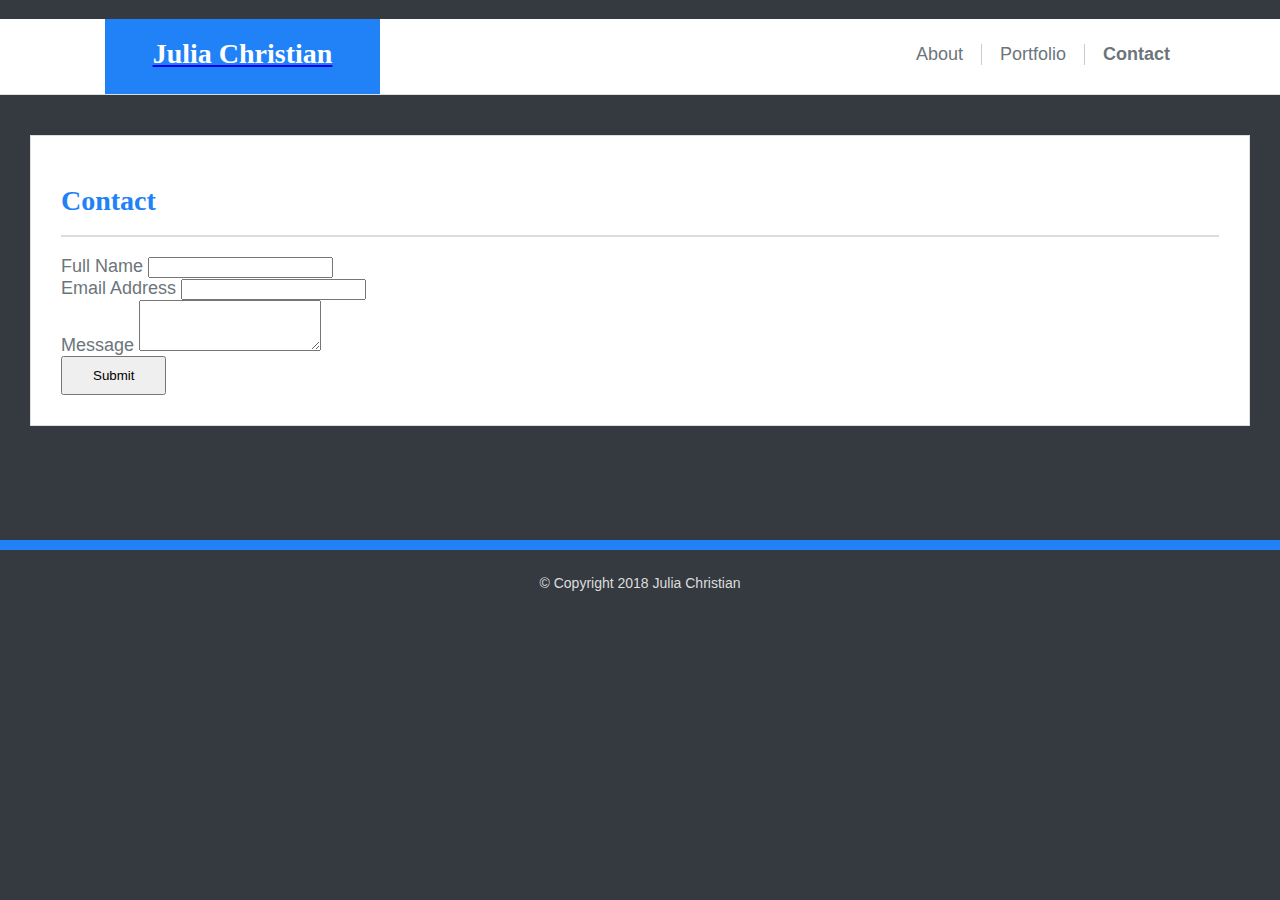
==== contact.html @ 3f6eceac "saving homework" ====
<!DOCTYPE html>
<html lang="en">
<head>
    <meta charset="UTF-8">
    <meta name="viewport" content="width=device-width, initial-scale=1.0">
    <meta http-equiv="X-UA-Compatible" content="ie=edge">
    <title>Document</title>
    
    <!-- bootstrap css -->
    <link rel="stylesheet" href="https://stackpath.bootstrapcdn.com/bootstrap/4.1.1/css/bootstrap.min.css" integrity="sha384-WskhaSGFgHYWDcbwN70/dfYBj47jz9qbsMId/iRN3ewGhXQFZCSftd1LZCfmhktB" crossorigin="anonymous">
    
    <!-- custom styles -->
    <link rel="stylesheet" href="css/style.css">
</head>

<body>
    <div class="wrapper">
    
        <!-- navigation -->
        <nav>
             <a href="index.html"><span><h1>Julia Christian</h1></span></a>
            <ul>
                <li class="borderRight"><a href="index.html">About</a></li>
                <li class="borderRight"><a href="portfolio.html">Portfolio</a></li>
                <li><a class="currentLink" id="noRightPadding" href="contact.html">Contact</a></li>
            </ul>
        </nav>
        
        <!-- about me card -->
        <div class="container">
            <div class="contentCard rounded row">
                <h1>Contact</h1>

                <hr>

                <form class="col-md-12">
                    <div class="form-group">
                        <label for="fullName">Full Name</label>
                        <input type="email" class="form-control" id="fullName" aria-describedby="fullName">
                    </div>
                    <div class="form-group">
                        <label for="emailAddress">Email Address</label>
                        <input type="email" class="form-control" id="emailAddress" aria-describedby="emailAddress">
                    </div>
                    <div class="form-group">
                        <label for="exampleFormControlTextarea1">Message</label>
                        <textarea class="form-control" id="exampleFormControlTextarea1" rows="3"></textarea>
                        </div>
                    <button type="submit" class="btn btn-primary">Submit</button>
                </form>
            </div>
        <!-- close container below -->
        </div>

        <!-- footer -->
        <footer>
            &copy; Copyright 2018 Julia Christian
        </footer>

    </div>

</body>
</html>
---- css/style.css ----
body {
    font-family: 'Arial', 'Helvetica Neue', Helvetica, sans-serif;
    font-size: 18px;
    color: #6C757C;
    background-image: url(../Images/topography.png);
    position: relative;
    margin: 0;
    padding-bottom: 10rem;
    background-color: #343A40;
}
h1, h2, h3, h4 {
    font-family: 'Georgia', Times, Times New Roman, serif;
    font-weight: 700;
}
h1 {
    font-size: 28px;
    color: #2181F7;
}
hr {
    display: block;
    height: 1px;
    border: 0;
    border-top: 2px solid #ddd;
    margin: 1em 0;
    padding: 0;
}

/* navigation */
nav {
    background-color: #fff;
    border-bottom: 1px solid #ddd;
    height: 75px;
}
nav span h1 {
    color: white;
    background-color: #2181F7;
    width: 275px;
    height: 75px;
    text-align: center;
    position: relative;
    left: 105px;
    vertical-align: middle;
    line-height: 70px;
}
nav ul {
    list-style-type: none;
    margin: 0;
    padding: 0;
    overflow: hidden;
    position: absolute;
    right: 110px;
    top: 25px;
}
nav li {
    float: left;
}
.borderRight {
    border-right: 1px solid #ccc;
}
nav li a {
    display: block;
    color: #6C757C;
    text-decoration: none;
    padding: 0 18px 0 18px;
}
#noRightPadding {
    padding-right: 0;
}
nav li a:hover {
    color: #2181F7;
}
.currentLink {
    font-weight: 550;
}

/* main cotent card */
.contentCard {
    background-color: #fff;
    margin: 30px;
    padding: 30px;
    border: 1px solid #ddd;
    margin-top: 40px;
}
.contentCard h1 {
    padding: 0;
}
.contentCardImage {
    /* overflow: hidden;
    background-image: url(../Images/no-justice.jpg);
    background-position: center;
    background-size: cover;
    max-width: 500px;
    max-height: 500px; 
    margin: 25px 20px 25px 0; */
    transform: rotate(90deg);
    height: auto;
    max-width: 100%;
}

/* portfolio // authors grid */
.baldwin {
    height: 250px;
    background-image: url(http://www.latimes.com/resizer/5a-0hkyNQAlyWnTgLt6kddt74ag=/1400x0/arc-anglerfish-arc2-prod-tronc.s3.amazonaws.com/public/4FAXOJ3LPVDOREH4IOJIGKNDQE.jpg);
    background-repeat: no-repeat;
    background-position: center;
    background-size: cover;
    width: 33.3333%;
    float: left;
    margin: 10px 20px 10px 0;
    overflow: hidden;
}
.coates {
    height: 250px;
    background-image: url(http://today.cofc.edu/wp-content/uploads/2016/10/Coates_2015-750x499.jpg);
    background-repeat: no-repeat;
    background-size: cover;
    width: 33.3333%;
    float: left;
    margin: 10px 20px 10px 0;
    overflow: hidden;
}
.klein {
    height: 250px;
    background-image: url(https://cdn-03.belfasttelegraph.co.uk/life/features/article31112210.ece/77fa4/AUTOCROP/w620/2015-04-02_lif_8293969_I1.JPG);
    background-repeat: no-repeat;
    background-position: top;
    background-size: cover;
    width: 33.3333%;
    float: left;
    margin: 10px 20px 10px 0;
    overflow: hidden;
}
.kerouac {
    height: 250px;
    background-image: url(https://media.gq.com/photos/558358003655c24c6c963b25/master/w_800/style-blogs-the-gq-eye-jack%20kerouac.jpg);
    background-repeat: no-repeat;
    background-position: top;
    background-size: cover;
    width: 33.3333%;
    float: left;
    margin: 10px 20px 10px 0;
    overflow: hidden;
}
.scahill {
    height: 250px;
    background-image: url(http://www3.pictures.zimbio.com/gi/Jeremy+Scahill+86th+Academy+Awards+Nominee+ebjegQnzrmjl.jpg);
    background-repeat: no-repeat;
    background-position: top;
    background-size: cover;
    width: 33.3333%;
    float: left;
    margin: 10px 20px 10px 0;
    overflow: hidden;
}

/* teal author names */
.imageTitle {
    background-color: #2181F7;
    color: white;
    text-align: center;
    font-family: 'Times New Roman', Times, serif;
    position: relative;
    top: 200px;
    padding: 10px 0 10px 0;
}

/* contact form */
.btn-primary {
    padding: 10px 30px 10px 30px;
}
.btn-primary:hover {
    text-decoration: underline;
}

/* footer */
footer {
    background-color: #343A40;
    border-top: 10px solid #2181F7;
    text-align: center;
    font-size: 14px;
    width: 100%;
    position: absolute;
    right: 0;
    bottom: 0;
    left: 0;
    padding: 25px 0 25px 0;
    color: #ddd;
}
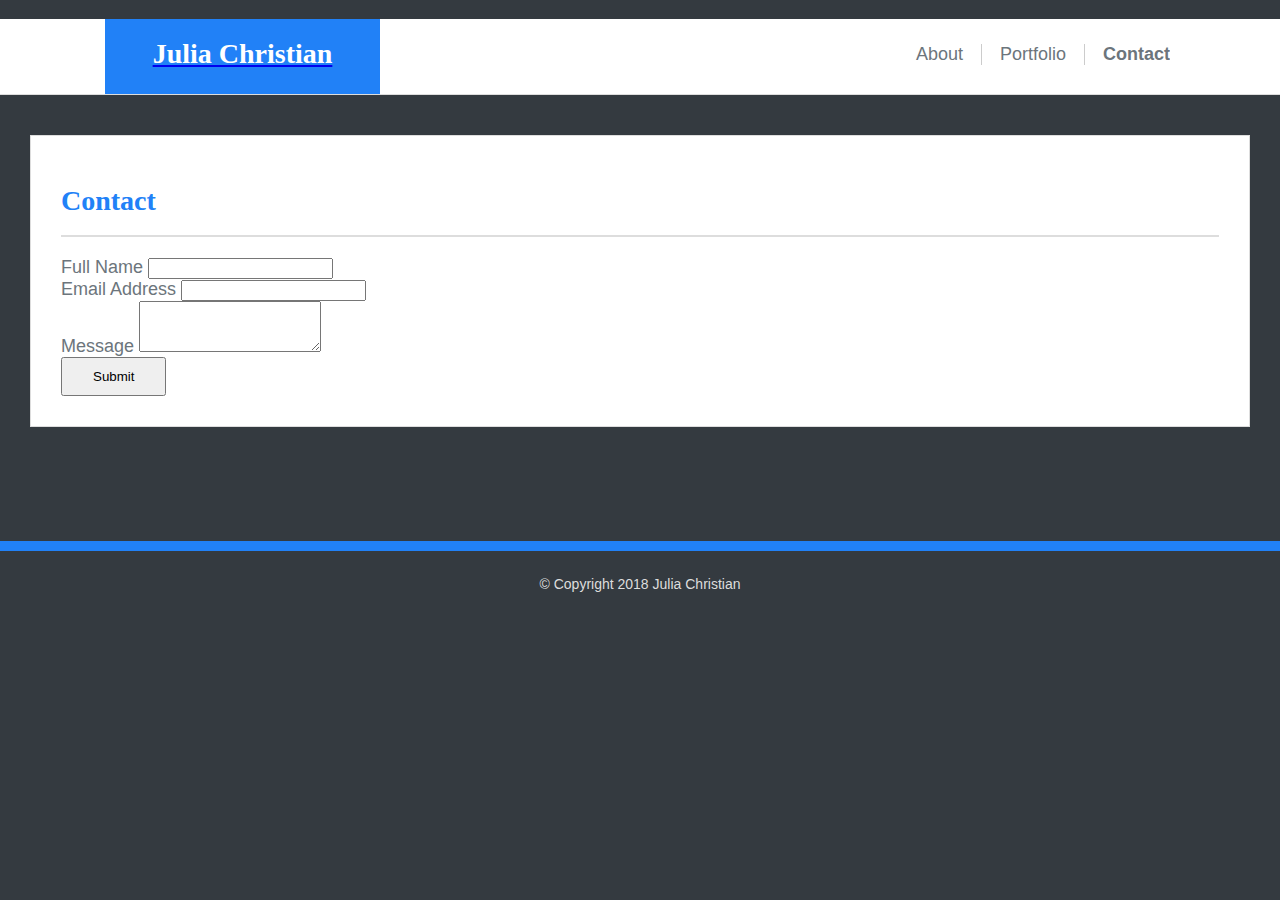
==== commit 8faa328a: "saving fixed hr" ====
--- a/contact.html
+++ b/contact.html
@@ -6,10 +6,10 @@
     <meta http-equiv="X-UA-Compatible" content="ie=edge">
     <title>Document</title>
     
-    <!-- bootstrap css -->
+    <!-- bootstrap CDN -->
     <link rel="stylesheet" href="https://stackpath.bootstrapcdn.com/bootstrap/4.1.1/css/bootstrap.min.css" integrity="sha384-WskhaSGFgHYWDcbwN70/dfYBj47jz9qbsMId/iRN3ewGhXQFZCSftd1LZCfmhktB" crossorigin="anonymous">
     
-    <!-- custom styles -->
+    <!-- custom stylesheet -->
     <link rel="stylesheet" href="css/style.css">
 </head>
 
@@ -26,13 +26,11 @@
             </ul>
         </nav>
         
-        <!-- about me card -->
         <div class="container">
+            <!-- about me card -->
             <div class="contentCard rounded row">
                 <h1>Contact</h1>
-
                 <hr>
-
                 <form class="col-md-12">
                     <div class="form-group">
                         <label for="fullName">Full Name</label>
--- a/css/style.css
+++ b/css/style.css
@@ -17,12 +17,13 @@
     color: #2181F7;
 }
 hr {
-    display: block;
-    height: 1px;
     border: 0;
-    border-top: 2px solid #ddd;
-    margin: 1em 0;
-    padding: 0;
+    clear:both;
+    display:block;
+    width: 100%;               
+    background-color:#ddd;
+    height: 2px;
+    margin: 10px 0 20px 0;
 }
 
 /* navigation */
@@ -81,76 +82,42 @@
     border: 1px solid #ddd;
     margin-top: 40px;
 }
-.contentCard h1 {
-    padding: 0;
+.contentCard .col-md-12 {
+    padding-left: 0;
+    padding-right: 0;
 }
 .contentCardImage {
-    /* overflow: hidden;
-    background-image: url(../Images/no-justice.jpg);
-    background-position: center;
-    background-size: cover;
-    max-width: 500px;
-    max-height: 500px; 
-    margin: 25px 20px 25px 0; */
+    height: 500px;
     transform: rotate(90deg);
-    height: auto;
-    max-width: 100%;
 }
 
 /* portfolio // authors grid */
 .baldwin {
-    height: 250px;
     background-image: url(http://www.latimes.com/resizer/5a-0hkyNQAlyWnTgLt6kddt74ag=/1400x0/arc-anglerfish-arc2-prod-tronc.s3.amazonaws.com/public/4FAXOJ3LPVDOREH4IOJIGKNDQE.jpg);
-    background-repeat: no-repeat;
     background-position: center;
-    background-size: cover;
-    width: 33.3333%;
-    float: left;
-    margin: 10px 20px 10px 0;
-    overflow: hidden;
 }
 .coates {
-    height: 250px;
     background-image: url(http://today.cofc.edu/wp-content/uploads/2016/10/Coates_2015-750x499.jpg);
+    background-position: center;
+}
+.klein {
+    background-image: url(https://cdn-03.belfasttelegraph.co.uk/life/features/article31112210.ece/77fa4/AUTOCROP/w620/2015-04-02_lif_8293969_I1.JPG);
+    background-position: top;
+}
+.kerouac {
+    background-image: url(https://media.gq.com/photos/558358003655c24c6c963b25/master/w_800/style-blogs-the-gq-eye-jack%20kerouac.jpg);
+    background-position: top;
+}
+.scahill {
+    background-image: url(http://www3.pictures.zimbio.com/gi/Jeremy+Scahill+86th+Academy+Awards+Nominee+ebjegQnzrmjl.jpg);
+    background-position: top;
+}
+.baldwin, .coates, .klein, .kerouac, .scahill {
+    height: 300px;
     background-repeat: no-repeat;
     background-size: cover;
-    width: 33.3333%;
-    float: left;
-    margin: 10px 20px 10px 0;
-    overflow: hidden;
-}
-.klein {
-    height: 250px;
-    background-image: url(https://cdn-03.belfasttelegraph.co.uk/life/features/article31112210.ece/77fa4/AUTOCROP/w620/2015-04-02_lif_8293969_I1.JPG);
-    background-repeat: no-repeat;
-    background-position: top;
-    background-size: cover;
-    width: 33.3333%;
-    float: left;
-    margin: 10px 20px 10px 0;
-    overflow: hidden;
-}
-.kerouac {
-    height: 250px;
-    background-image: url(https://media.gq.com/photos/558358003655c24c6c963b25/master/w_800/style-blogs-the-gq-eye-jack%20kerouac.jpg);
-    background-repeat: no-repeat;
-    background-position: top;
-    background-size: cover;
-    width: 33.3333%;
-    float: left;
-    margin: 10px 20px 10px 0;
-    overflow: hidden;
-}
-.scahill {
-    height: 250px;
-    background-image: url(http://www3.pictures.zimbio.com/gi/Jeremy+Scahill+86th+Academy+Awards+Nominee+ebjegQnzrmjl.jpg);
-    background-repeat: no-repeat;
-    background-position: top;
-    background-size: cover;
-    width: 33.3333%;
-    float: left;
-    margin: 10px 20px 10px 0;
-    overflow: hidden;
+    margin: 10px;
+    padding: 0;
 }
 
 /* teal author names */
@@ -160,11 +127,15 @@
     text-align: center;
     font-family: 'Times New Roman', Times, serif;
     position: relative;
-    top: 200px;
-    padding: 10px 0 10px 0;
+    top: 230px;
+    padding: 15px 0 15px 0;
 }
 
 /* contact form */
+form.col-md-12 {
+    padding-left: 0;
+    padding-right: 0;
+}
 .btn-primary {
     padding: 10px 30px 10px 30px;
 }
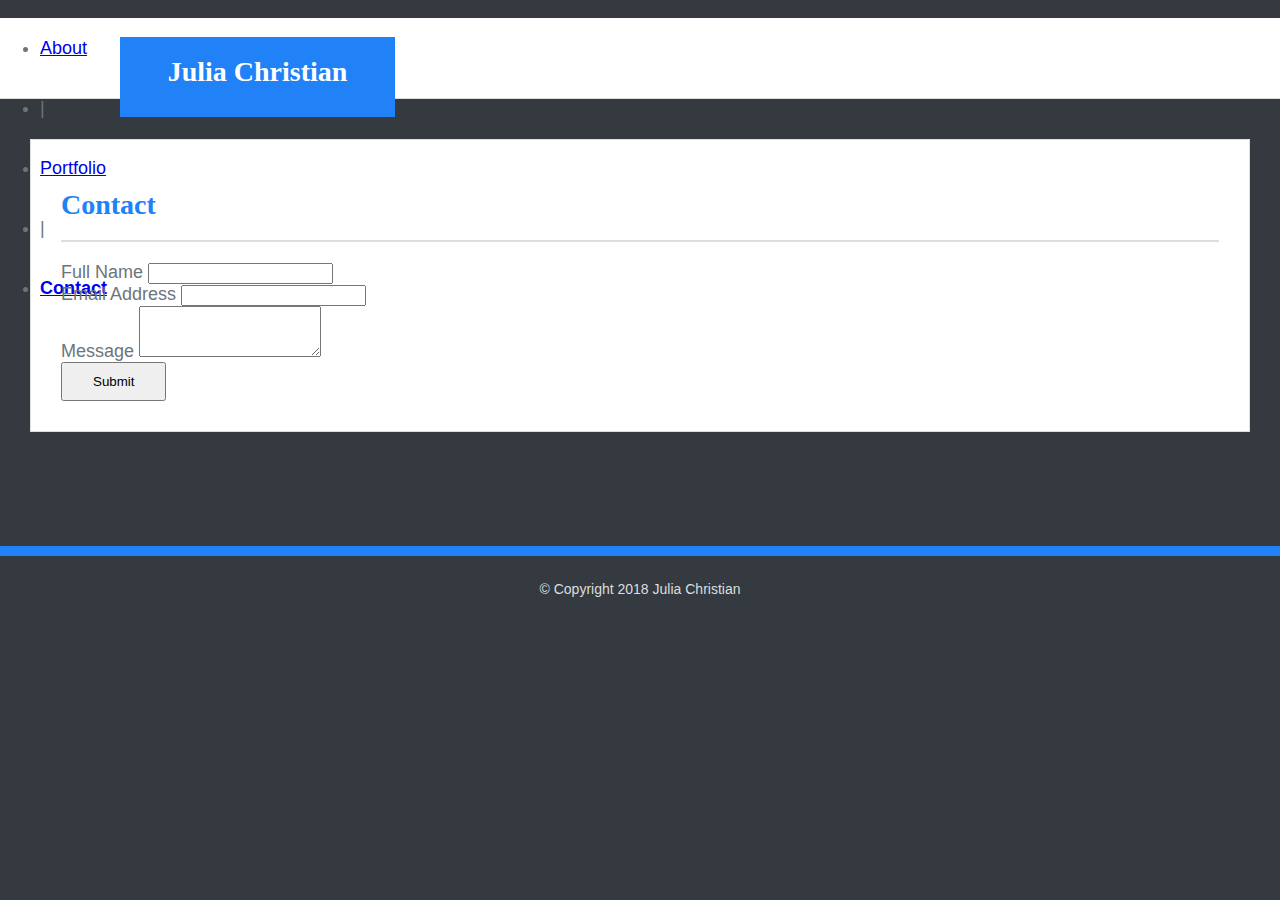
==== commit 49cf72df: "saving fixed nav" ====
--- a/contact.html
+++ b/contact.html
@@ -14,48 +14,59 @@
 </head>
 
 <body>
-    <div class="wrapper">
-    
-        <!-- navigation -->
-        <nav>
-             <a href="index.html"><span><h1>Julia Christian</h1></span></a>
-            <ul>
-                <li class="borderRight"><a href="index.html">About</a></li>
-                <li class="borderRight"><a href="portfolio.html">Portfolio</a></li>
-                <li><a class="currentLink" id="noRightPadding" href="contact.html">Contact</a></li>
-            </ul>
-        </nav>
+<!-- navigation -->
+<div class="row">
+    <ul class="nav justify-content-end col-md-12">
+    <a href="index.html">
+        <span><h1>Julia Christian</h1></span>
+    </a>
+        <li class="nav-item">
+            <a class="nav-link" href="index.html">About</a>
+        </li>
+        <li class="nav-link">
+            |
+        </li>
+        <li class="nav-item">
+            <a class="nav-link" href="portfolio.html">Portfolio</a>
+        </li>
+        <li class="nav-link">
+            |
+        </li>
+        <li class="nav-item currentLink">
+            <a class="nav-link" href="contact.html">Contact</a>
+        </li>
+    </ul>
+</div>
         
-        <div class="container">
-            <!-- about me card -->
-            <div class="contentCard rounded row">
-                <h1>Contact</h1>
-                <hr>
-                <form class="col-md-12">
-                    <div class="form-group">
-                        <label for="fullName">Full Name</label>
-                        <input type="email" class="form-control" id="fullName" aria-describedby="fullName">
-                    </div>
-                    <div class="form-group">
-                        <label for="emailAddress">Email Address</label>
-                        <input type="email" class="form-control" id="emailAddress" aria-describedby="emailAddress">
-                    </div>
-                    <div class="form-group">
-                        <label for="exampleFormControlTextarea1">Message</label>
-                        <textarea class="form-control" id="exampleFormControlTextarea1" rows="3"></textarea>
-                        </div>
-                    <button type="submit" class="btn btn-primary">Submit</button>
-                </form>
+<div class="container">
+    <!-- about me card -->
+    <div class="contentCard rounded row">
+        <h1>Contact</h1>
+        <hr>
+        <form class="col-md-12">
+            <div class="form-group">
+                <label for="fullName">Full Name</label>
+                <input type="email" class="form-control" id="fullName" aria-describedby="fullName">
             </div>
-        <!-- close container below -->
-        </div>
+            <div class="form-group">
+                <label for="emailAddress">Email Address</label>
+                <input type="email" class="form-control" id="emailAddress" aria-describedby="emailAddress">
+            </div>
+            <div class="form-group">
+                <label for="exampleFormControlTextarea1">Message</label>
+                <textarea class="form-control" id="exampleFormControlTextarea1" rows="3"></textarea>
+                </div>
+            <button type="submit" class="btn btn-primary">Submit</button>
+        </form>
+    </div>
+<!-- close container below -->
+</div>
 
-        <!-- footer -->
-        <footer>
-            &copy; Copyright 2018 Julia Christian
-        </footer>
+<!-- footer -->
+<footer>
+    &copy; Copyright 2018 Julia Christian
+</footer>
 
-    </div>
 
 </body>
 </html>--- a/css/style.css
+++ b/css/style.css
@@ -27,48 +27,31 @@
 }
 
 /* navigation */
-nav {
+a span h1:hover {
+    text-decoration: underline;
+}
+.nav {
     background-color: #fff;
     border-bottom: 1px solid #ddd;
-    height: 75px;
+    height: 80px;
+    padding-right: 110px;
 }
-nav span h1 {
+.nav li {
+    line-height: 60px;
+}
+.nav span h1 {
     color: white;
     background-color: #2181F7;
     width: 275px;
-    height: 75px;
+    height: 80px;
     text-align: center;
-    position: relative;
-    left: 105px;
-    vertical-align: middle;
     line-height: 70px;
+    position: absolute;
+    left: 120px;
 }
-nav ul {
-    list-style-type: none;
-    margin: 0;
-    padding: 0;
-    overflow: hidden;
-    position: absolute;
-    right: 110px;
-    top: 25px;
-}
-nav li {
-    float: left;
-}
-.borderRight {
-    border-right: 1px solid #ccc;
-}
-nav li a {
-    display: block;
-    color: #6C757C;
-    text-decoration: none;
-    padding: 0 18px 0 18px;
-}
-#noRightPadding {
-    padding-right: 0;
-}
-nav li a:hover {
+a.nav-link:hover {
     color: #2181F7;
+    text-decoration: underline;
 }
 .currentLink {
     font-weight: 550;
@@ -87,8 +70,9 @@
     padding-right: 0;
 }
 .contentCardImage {
-    height: 500px;
-    transform: rotate(90deg);
+    height: auto;
+    width: 100%;
+    margin: 10px 0 30px 0;
 }
 
 /* portfolio // authors grid */
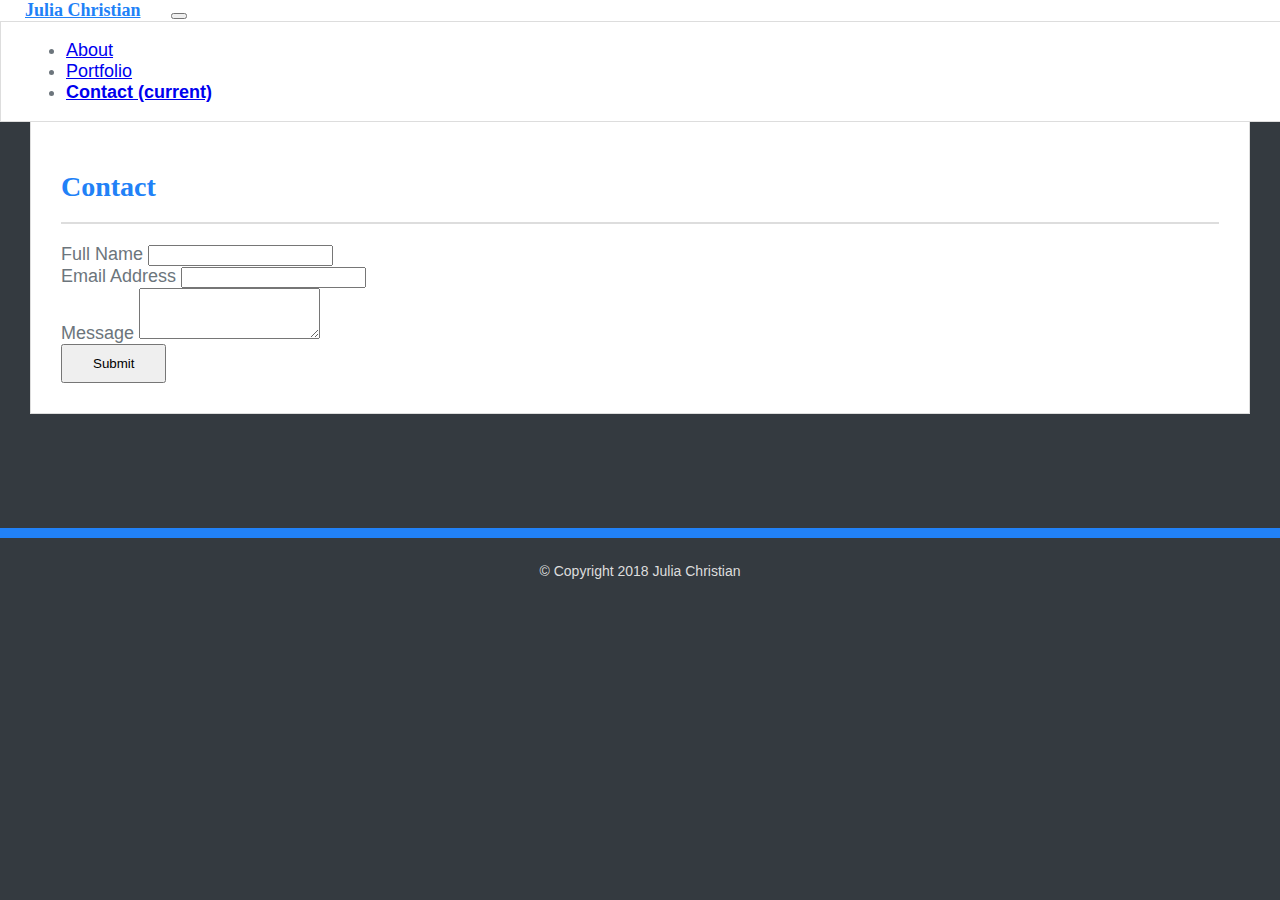
==== commit f0ef9446: "done" ====
--- a/contact.html
+++ b/contact.html
@@ -15,7 +15,7 @@
 
 <body>
 <!-- navigation -->
-<div class="row">
+<!-- <div class="row">
     <ul class="nav justify-content-end col-md-12">
     <a href="index.html">
         <span><h1>Julia Christian</h1></span>
@@ -36,7 +36,28 @@
             <a class="nav-link" href="contact.html">Contact</a>
         </li>
     </ul>
-</div>
+</div> -->
+
+<nav class="navbar navbar-expand-lg navbar-light bg-white">
+    <a class="navbar-brand" href="index.html">Julia Christian</a>
+    <button class="navbar-toggler" type="button" data-toggle="collapse" data-target="#navbarSupportedContent" aria-controls="navbarSupportedContent" aria-expanded="false" aria-label="Toggle navigation">
+        <span class="navbar-toggler-icon"></span>
+    </button>
+    
+    <div class="collapse navbar-collapse" id="navbarSupportedContent">
+        <ul class="navbar-nav mr-auto">
+        <li class="nav-item">
+            <a class="nav-link" href="index.html">About</a>
+        </li>
+        <li class="nav-item">
+            <a class="nav-link" href="portfolio.html">Portfolio</a>
+        </li>
+        <li class="nav-item active">
+            <a class="nav-link" href="contact.html">Contact <span class="sr-only">(current)</span></a>
+        </li>
+        </ul>
+    </div>
+</nav>
         
 <div class="container">
     <!-- about me card -->
--- a/css/style.css
+++ b/css/style.css
@@ -27,34 +27,32 @@
 }
 
 /* navigation */
-a span h1:hover {
-    text-decoration: underline;
-}
-.nav {
+.navbar {
     background-color: #fff;
     border-bottom: 1px solid #ddd;
     height: 80px;
-    padding-right: 110px;
 }
-.nav li {
-    line-height: 60px;
+.navbar-brand {
+    font-family: Georgia, 'Times New Roman', Times, serif;
+    padding: 25px;
+    font-weight: 700;
 }
-.nav span h1 {
-    color: white;
-    background-color: #2181F7;
-    width: 275px;
-    height: 80px;
-    text-align: center;
-    line-height: 70px;
-    position: absolute;
-    left: 120px;
+a.navbar-brand:any-link {
+    color: #2181F7;
 }
-a.nav-link:hover {
-    color: #2181F7;
+a.navbar-brand:hover, .nav-link:hover {
     text-decoration: underline;
+    color: #2181F7 !important;
 }
-.currentLink {
+.active {
     font-weight: 550;
+}
+.navbar-collapse {
+    background-color: white;
+    width: 100%;
+    padding: 0 25px 0 25px;
+    border: 1px solid #ddd;
+   z-index: 1000;
 }
 
 /* main cotent card */
@@ -142,4 +140,17 @@
     color: #ddd;
 }
 
+/* media queries */
+@media only screen and (max-width: 640px) {
+    .contentCard {
+        margin-left: 0;
+        margin-right: 0;
+    }
+    .nav span h1 {
+        width: 100%;
+        margin: 0 auto;
+    }
+    
+}
+
  